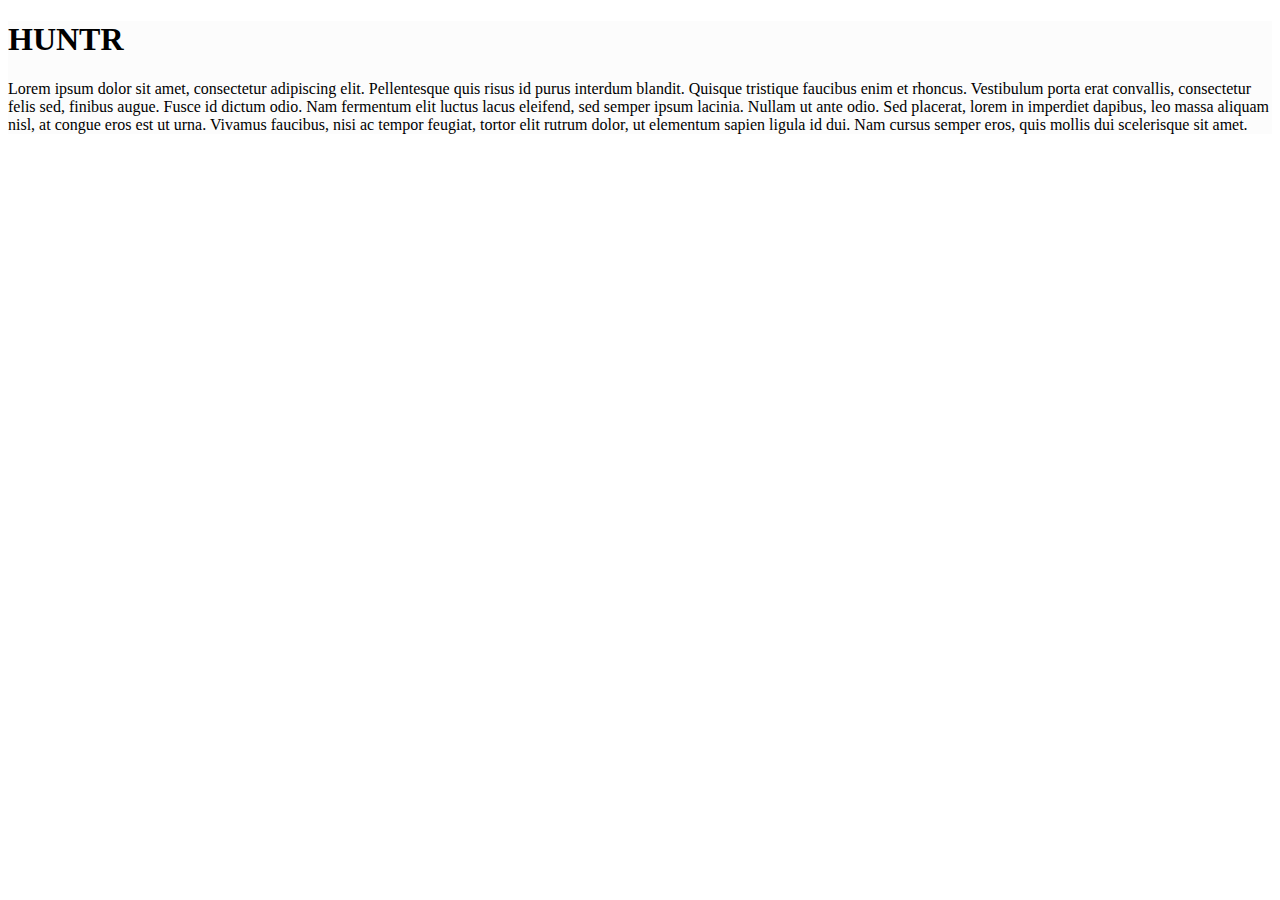
==== ArchitectWorld/main.html @ dd996326 "Add main.html as layout page, app.js as JS routing" ====
<!DOCTYPE html>
<html lang="en"><head><meta http-equiv="Content-Type" content="text/html; charset=UTF-8">
  <title>huntr</title>
  <script src="architect://architect.js"></script>
  <!-- jquery mobile CSS -->
  <link rel="stylesheet" href="jquery/jquery.mobile-1.3.2.min.css" />
  <!-- required to set background transparent & enable "click through" -->
  <link rel="stylesheet" href="jquery/jquery-mobile-transparent-ui-overlay.css" />
  <!-- jquery JS files -->
  <script type="text/javascript" src="jquery/jquery-1.9.1.min.js"></script>
  <script type="text/javascript" src="jquery/jquery.mobile-1.3.2.min.js"></script>
  <!-- Javascript Routing -->
  <script type="text/javascript" src="js/app.js"></script>
</head>
<body>
  <!-- <div data-role="page" id="page1" style="background: none;"> -->
    <div data-role="panel" id="panel-poidetail" data-position="right" data-display="overlay" style="background-color:#FCFCFC;" data-theme="c">
      <div data-role="content">
        <div class="logo">
          <h1> HUNTR </h1>
        </div>
        <div id="main">
          <p>Lorem ipsum dolor sit amet, consectetur adipiscing elit. Pellentesque quis risus id purus interdum blandit. Quisque tristique faucibus enim et rhoncus. Vestibulum porta erat convallis, consectetur felis sed, finibus augue. Fusce id dictum odio. Nam fermentum elit luctus lacus eleifend, sed semper ipsum lacinia. Nullam ut ante odio. Sed placerat, lorem in imperdiet dapibus, leo massa aliquam nisl, at congue eros est ut urna. Vivamus faucibus, nisi ac tempor feugiat, tortor elit rutrum dolor, ut elementum sapien ligula id dui. Nam cursus semper eros, quis mollis dui scelerisque sit amet.
        </div>
      </div>
    </div>

  <!-- <div> -->
</body>
</html>
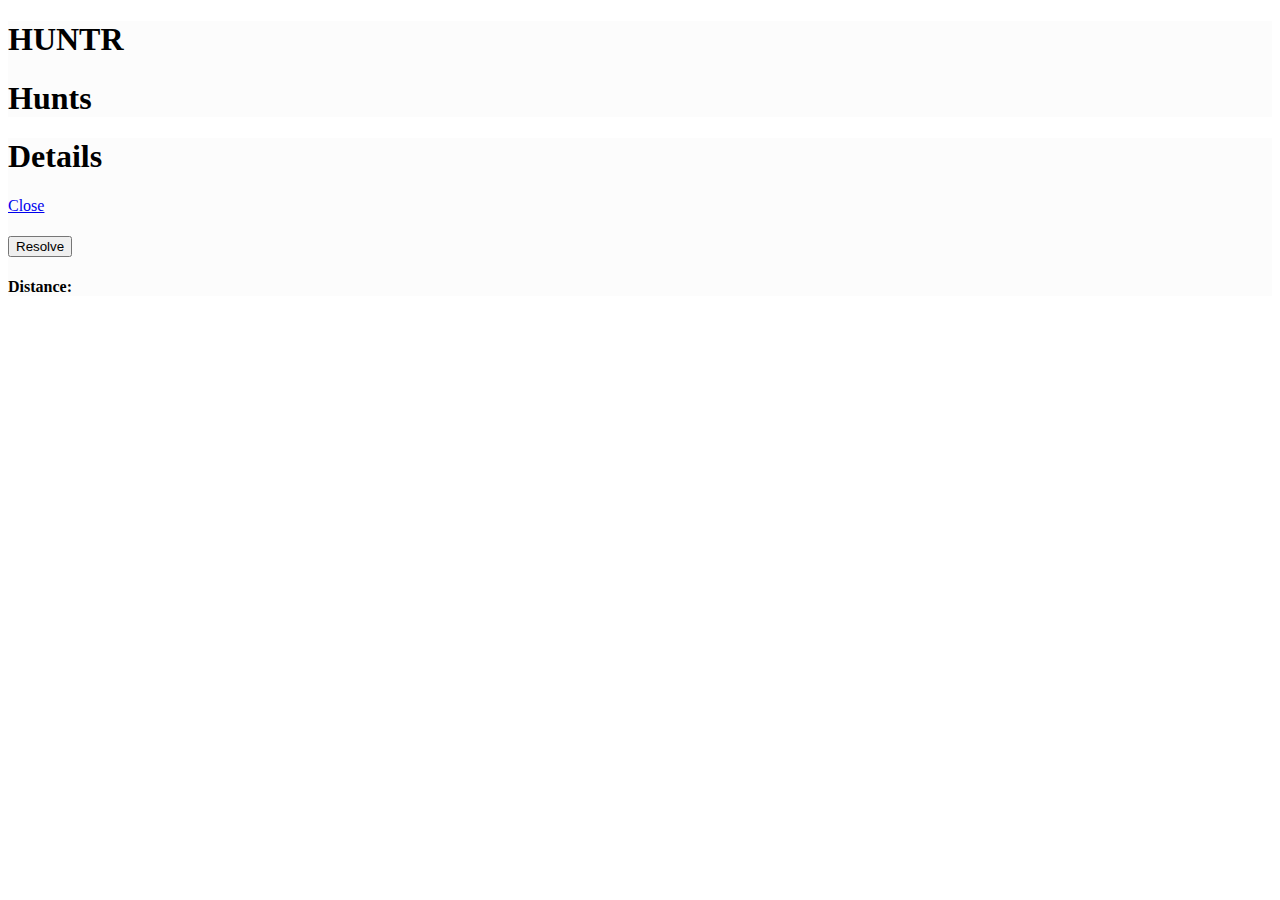
==== commit c122cf51: "Add list of maps to hunt index page and event listener on hunts" ====
--- a/ArchitectWorld/main.html
+++ b/ArchitectWorld/main.html
@@ -11,20 +11,65 @@
   <script type="text/javascript" src="jquery/jquery.mobile-1.3.2.min.js"></script>
   <!-- Javascript Routing -->
   <script type="text/javascript" src="js/app.js"></script>
+
+  <!-- <script>
+  $('a').on('tap', function(event) {
+    event.preventDefault();
+    // grab href with the maps id
+    // clear out the html page and inject details of maps
+    console.log("clicked on map-quest link")
+  })
+  </script> -->
 </head>
 <body>
-  <!-- <div data-role="page" id="page1" style="background: none;"> -->
+  <!-- page1 -->
+  <div data-role="page" id="page1" style="background: none;">
     <div data-role="panel" id="panel-poidetail" data-position="right" data-display="overlay" style="background-color:#FCFCFC;" data-theme="c">
-      <div data-role="content">
+      <!-- <div data-role="content"> -->
+      <div data-role="main" class="ui-content">
         <div class="logo">
           <h1> HUNTR </h1>
         </div>
-        <div id="main">
-          <p>Lorem ipsum dolor sit amet, consectetur adipiscing elit. Pellentesque quis risus id purus interdum blandit. Quisque tristique faucibus enim et rhoncus. Vestibulum porta erat convallis, consectetur felis sed, finibus augue. Fusce id dictum odio. Nam fermentum elit luctus lacus eleifend, sed semper ipsum lacinia. Nullam ut ante odio. Sed placerat, lorem in imperdiet dapibus, leo massa aliquam nisl, at congue eros est ut urna. Vivamus faucibus, nisi ac tempor feugiat, tortor elit rutrum dolor, ut elementum sapien ligula id dui. Nam cursus semper eros, quis mollis dui scelerisque sit amet.
+        <div id="panel-poidetail" class="maps" data-display="overlay" style="background-color:#FCFCFC;" data-theme="c">
+            <div data-role="content">
+              <h1>Hunts</h1>
+            </div>
+            <ul id="map-list">
+            </ul>
         </div>
       </div>
     </div>
+  </div>
 
-  <!-- <div> -->
+  <!-- page2 -->
+  <div data-role="page" id="page2" style="background: none;">
+    <div data-role="panel" id="panel-poidetail" data-position="right" data-display="overlay" style="background-color:#FCFCFC;" data-theme="c">
+      <!-- <div data-role="content"> -->
+      <div data-role="main" class="ui-content">
+        <div data-role="header" data-theme="c">
+            <h1>Details</h1>
+            <a href="#header" data-rel="close">Close</a>
+        </div>
+
+        <!-- content of POI detail page, you may also add thumbnails etc. here if you like -->
+        <div data-role="content">
+
+            <!-- title -->
+            <h3 id="poi-detail-title"></h3>
+
+            <!-- description -->
+            <h4 id="poi-detail-description"></h4>
+
+            <button id="poi-resolved">Resolve</button>
+
+
+            <!-- distance -->
+            <h4>Distance: <a id="poi-detail-distance"></a></h4>
+        </div>
+      </div>
+    </div>
+  </div>
+
+
 </body>
 </html>
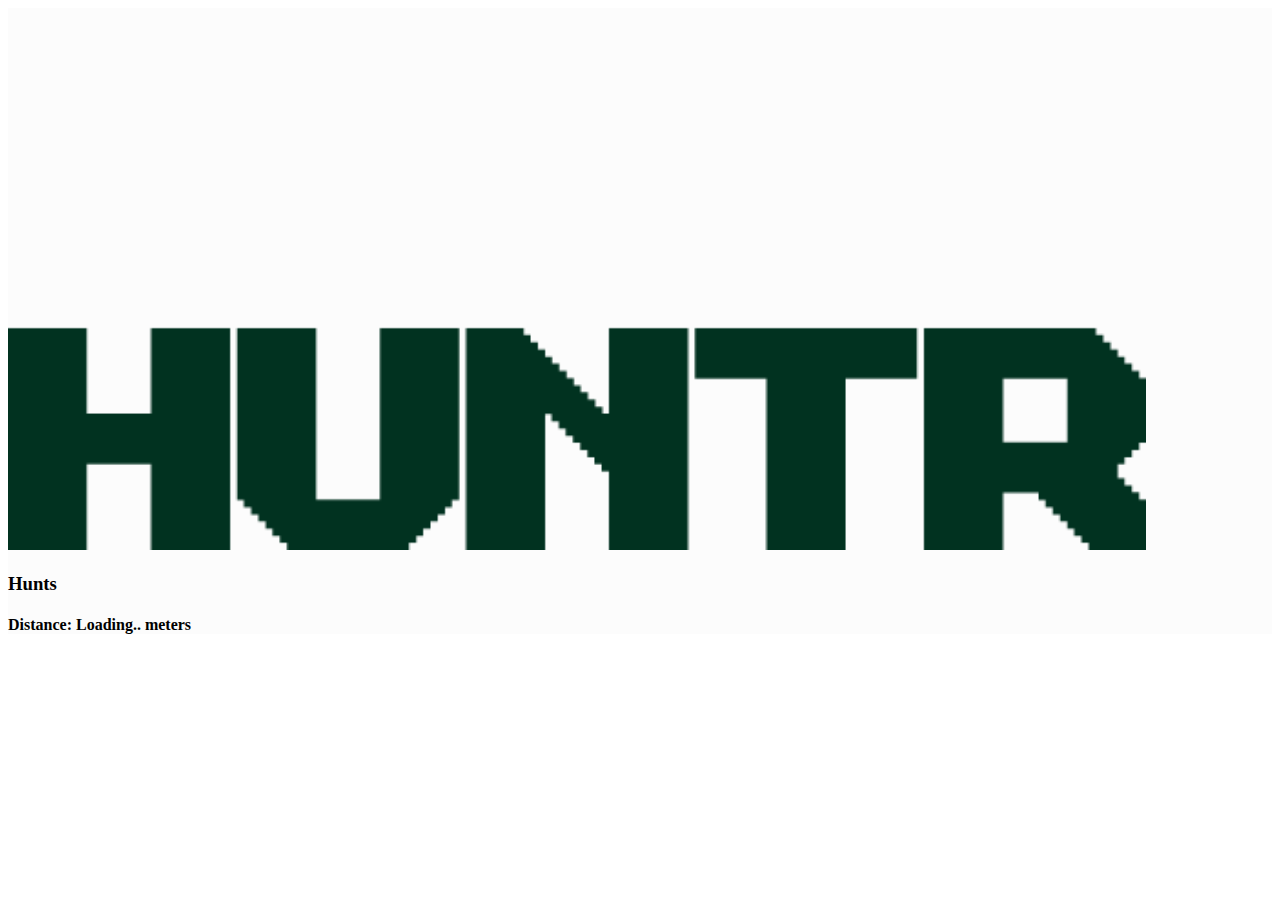
==== commit f08bdb97: "Pass game url to selectingpois.js and add logo" ====
--- a/ArchitectWorld/main.html
+++ b/ArchitectWorld/main.html
@@ -1,75 +1,43 @@
 <!DOCTYPE html>
-<html lang="en"><head><meta http-equiv="Content-Type" content="text/html; charset=UTF-8">
-  <title>huntr</title>
-  <script src="architect://architect.js"></script>
-  <!-- jquery mobile CSS -->
-  <link rel="stylesheet" href="jquery/jquery.mobile-1.3.2.min.css" />
-  <!-- required to set background transparent & enable "click through" -->
-  <link rel="stylesheet" href="jquery/jquery-mobile-transparent-ui-overlay.css" />
-  <!-- jquery JS files -->
-  <script type="text/javascript" src="jquery/jquery-1.9.1.min.js"></script>
-  <script type="text/javascript" src="jquery/jquery.mobile-1.3.2.min.js"></script>
-  <!-- Javascript Routing -->
-  <script type="text/javascript" src="js/app.js"></script>
-
-  <!-- <script>
-  $('a').on('tap', function(event) {
-    event.preventDefault();
-    // grab href with the maps id
-    // clear out the html page and inject details of maps
-    console.log("clicked on map-quest link")
-  })
-  </script> -->
-</head>
-<body>
-  <!-- page1 -->
-  <div data-role="page" id="page1" style="background: none;">
-    <div data-role="panel" id="panel-poidetail" data-position="right" data-display="overlay" style="background-color:#FCFCFC;" data-theme="c">
-      <!-- <div data-role="content"> -->
-      <div data-role="main" class="ui-content">
-        <div class="logo">
-          <h1> HUNTR </h1>
-        </div>
-        <div id="panel-poidetail" class="maps" data-display="overlay" style="background-color:#FCFCFC;" data-theme="c">
-            <div data-role="content">
-              <h1>Hunts</h1>
+<html lang="en">
+  <head>
+    <meta http-equiv="Content-Type" content="text/html; charset=UTF-8">
+    <title>huntr</title>
+    <script src="architect://architect.js"></script>
+    <!-- jquery mobile CSS -->
+    <link rel="stylesheet" href="jquery/jquery.mobile-1.3.2.min.css" />
+    <!-- required to set background transparent & enable "click through" -->
+    <link rel="stylesheet" href="jquery/jquery-mobile-transparent-ui-overlay.css" />
+    <!-- jquery JS files -->
+    <script src="https://ajax.googleapis.com/ajax/libs/jquery/3.1.0/jquery.min.js"></script>
+    <script type="text/javascript" src="jquery/jquery-1.9.1.min.js"></script>
+    <script type="text/javascript" src="jquery/jquery.mobile-1.3.2.min.js"></script>
+    <!-- Javascript Routing -->
+    <script type="text/javascript" src="js/app.js"></script>
+  </head>
+  <body>
+    <!-- page1 -->
+    <div data-role="page" id="page1" style="background: none;">
+      <div data-role="panel" id="panel-poidetail" data-position="right" data-display="overlay" style="background-color:#FCFCFC;" data-theme="c">
+        <div data-role="content">
+          <div class="logo">
+            <img src="assets/huntr-logo-green.png" width="90%">
+            <!-- <h1> HUNTR </h1> -->
+          </div>
+          <span class="hidden" id="current-map"></span>
+          <div id="panel-poidetail" class="maps" data-display="overlay" style="background-color:#FCFCFC;" data-theme="c">
+            <div class="hunts">
+              <h3>Hunts</h3>
+              <ul id="map-list"></ul>
             </div>
-            <ul id="map-list">
-            </ul>
+            <div class="hunt-detail">
+              <h3 id="poi-detail-title"></h3>
+              <h4 id="poi-detail-description"></h4>
+              <h4>Distance: <span id="poi-detail-distance">Loading..</span> meters</h4>
+            </div>
+          </div>
         </div>
       </div>
     </div>
-  </div>
-
-  <!-- page2 -->
-  <div data-role="page" id="page2" style="background: none;">
-    <div data-role="panel" id="panel-poidetail" data-position="right" data-display="overlay" style="background-color:#FCFCFC;" data-theme="c">
-      <!-- <div data-role="content"> -->
-      <div data-role="main" class="ui-content">
-        <div data-role="header" data-theme="c">
-            <h1>Details</h1>
-            <a href="#header" data-rel="close">Close</a>
-        </div>
-
-        <!-- content of POI detail page, you may also add thumbnails etc. here if you like -->
-        <div data-role="content">
-
-            <!-- title -->
-            <h3 id="poi-detail-title"></h3>
-
-            <!-- description -->
-            <h4 id="poi-detail-description"></h4>
-
-            <button id="poi-resolved">Resolve</button>
-
-
-            <!-- distance -->
-            <h4>Distance: <a id="poi-detail-distance"></a></h4>
-        </div>
-      </div>
-    </div>
-  </div>
-
-
-</body>
+  </body>
 </html>
